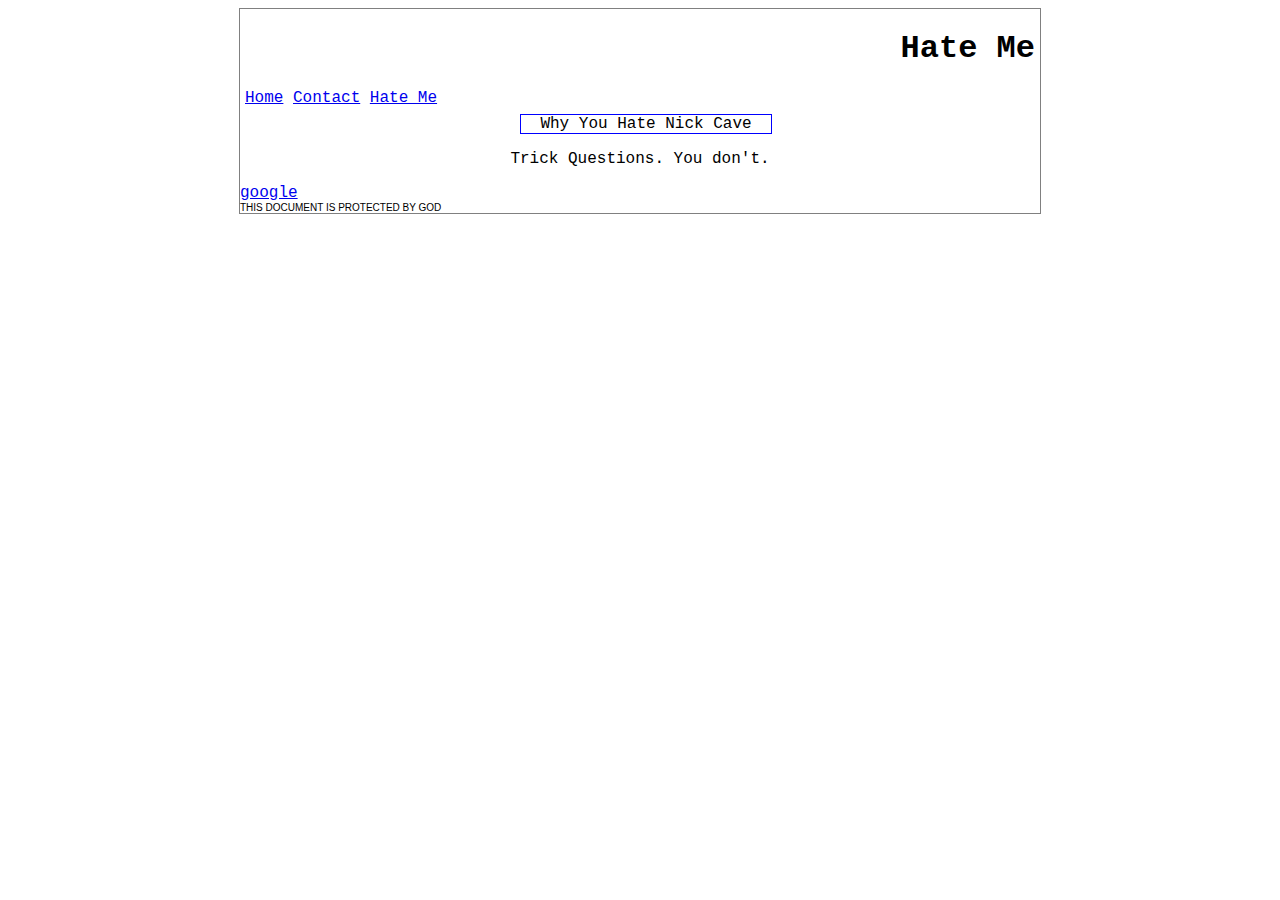
==== hate.html @ 92ff03a6 "Hate Close #1" ====
<!DOCTYPE html>
<html>
	<head>
		<title>Git Practice</title>
		<link rel="stylesheet" href="css/style.css" text="text/css">
	</head>
	<body>
	<div id="wrapper">
		<header>
			<h1>Hate Me</h1>
		</header>
		<nav>
			<a href="index.html">Home</a>
			<a href="contact.html">Contact</a>
			<a href="hate.html">Hate Me</a>
		</nav>
		<section>
			Why You Hate Nick Cave
		</section>
		<article>
			<p>
				Trick Questions. You don't.
			</p>
		</article>
		<a href="google.com">google</a>
		<footer>
			THIS DOCUMENT IS PROTECTED BY GOD
		</footer>
	</div>
</body>
</html>
---- css/style.css ----
#wrapper {
	margin: 0 auto;
	width: 800px;
	border: 1px grey solid;
	font-family: courier;
}

h1 {
	font-style: underline;
	text-align: right;
	padding-right: 5px;
}

nav {
	padding-left: 5px;
	height: 25px;
}

section {
	width: 250px;
	border: 1px blue solid;
	margin-left: 35%;
    text-align: center;
}

article {
	text-align: center;
}

footer {
	font-family: helvetica;
	font-size:10px;
	text-align: left;
}

nav a:hover {
	background-color: pink;
	font-size: 20px;
}
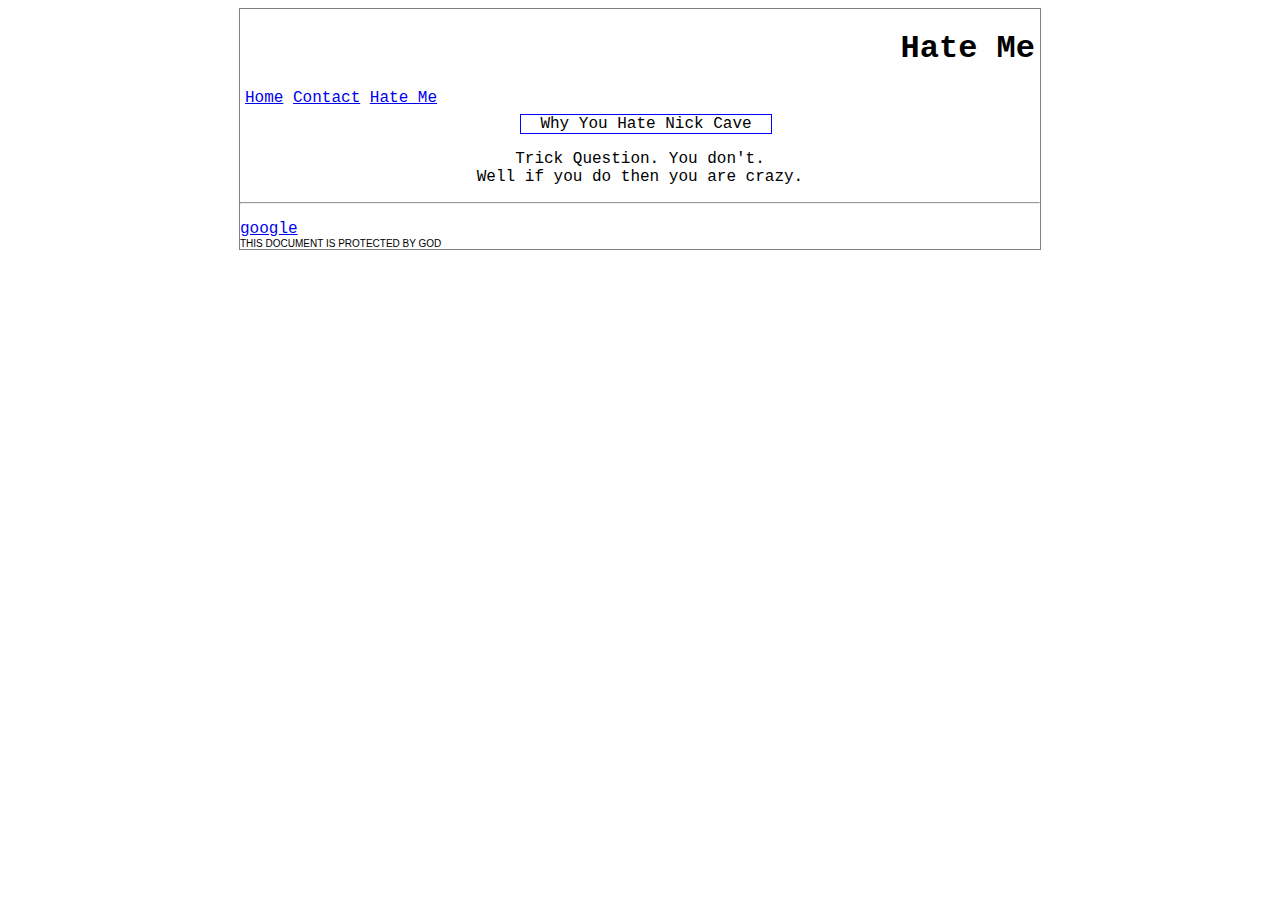
==== commit 23566150: "Added text to hate" ====
--- a/hate.html
+++ b/hate.html
@@ -19,7 +19,9 @@
 		</section>
 		<article>
 			<p>
-				Trick Questions. You don't.
+				Trick Question. You don't.<br>
+				Well if you do then you are crazy.<br>
+			<hr>
 			</p>
 		</article>
 		<a href="google.com">google</a>
@@ -28,4 +30,4 @@
 		</footer>
 	</div>
 </body>
-</html>+</html>
